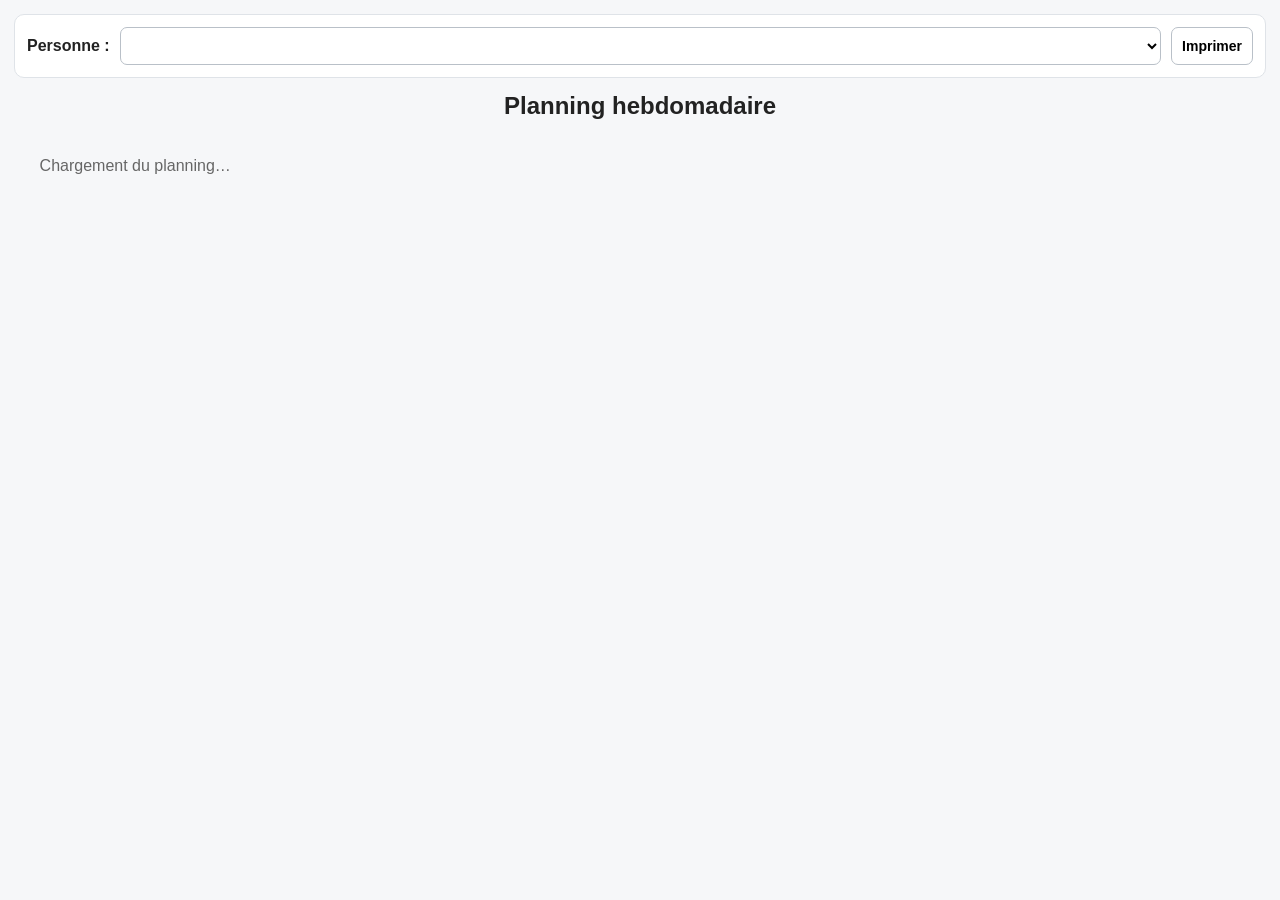
==== index.html @ efd630b8 "Add files via upload" ====
<!DOCTYPE html>
<html lang="fr">
<head>
  <meta charset="UTF-8">
  <meta name="viewport" content="width=device-width, initial-scale=1.0">
  <title>Semainier des activités</title>
  <script src="https://docs.getgrist.com/grist-plugin-api.js"></script>
  <style>
    :root {
      font-family: Inter, Arial, sans-serif;
      color: #222;
      background: #f6f7f9;
    }
    * { box-sizing: border-box; }
    body { margin: 0; padding: 14px; }
    .toolbar {
      display: flex; flex-wrap: wrap; align-items: center; gap: 10px;
      margin-bottom: 14px; padding: 12px; background: white;
      border: 1px solid #dfe3e8; border-radius: 10px;
    }
    .toolbar label { font-weight: 700; }
    select, button {
      min-height: 38px; padding: 7px 10px; border: 1px solid #b9c0c8;
      border-radius: 7px; background: white; font-size: 14px;
    }
    select { flex: 1; min-width: 220px; }
    button { cursor: pointer; font-weight: 600; }
    .name {
      margin: 0 0 12px; font-size: 24px; text-align: center;
    }
    .week {
      display: grid; grid-template-columns: repeat(5, minmax(180px, 1fr));
      gap: 10px; align-items: start;
    }
    .day {
      background: white; border: 1px solid #dfe3e8; border-radius: 10px;
      overflow: hidden; min-height: 220px;
    }
    .day h2 {
      margin: 0; padding: 11px; text-align: center; font-size: 17px;
      background: #e8edf3; border-bottom: 1px solid #d7dce2;
    }
    .items { padding: 9px; display: flex; flex-direction: column; gap: 8px; }
    .activity {
      border-left: 5px solid #555; background: #fafafa;
      border-radius: 7px; padding: 9px; box-shadow: 0 1px 2px rgba(0,0,0,.06);
    }
    .time { font-weight: 800; font-size: 14px; margin-bottom: 4px; }
    .title { font-size: 15px; font-weight: 700; margin-bottom: 5px; }
    .detail { font-size: 12px; color: #555; line-height: 1.4; }
    .empty { padding: 18px 8px; text-align: center; color: #888; font-style: italic; }
    .message { padding: 25px; text-align: center; color: #666; }
    @media (max-width: 1050px) {
      .week { grid-template-columns: repeat(2, minmax(220px, 1fr)); }
    }
    @media (max-width: 560px) {
      body { padding: 8px; }
      .week { grid-template-columns: 1fr; }
    }
    @media print {
      body { background: white; padding: 0; }
      .toolbar { display: none; }
      .week { grid-template-columns: repeat(5, 1fr); gap: 5px; }
      .day { break-inside: avoid; }
      .activity { box-shadow: none; }
      .name { font-size: 20px; }
    }
  </style>
</head>
<body>
  <div class="toolbar">
    <label for="personSelect">Personne :</label>
    <select id="personSelect"></select>
    <button id="printButton" type="button">Imprimer</button>
  </div>

  <h1 id="personName" class="name">Planning hebdomadaire</h1>
  <main id="week" class="week">
    <div class="message">Chargement du planning…</div>
  </main>

  <script>
    const DAYS = ["Lundi", "Mardi", "Mercredi", "Jeudi", "Vendredi"];
    let allRecords = [];

    const normalize = (value) => String(value ?? "").trim();
    const personValue = (record) => normalize(record.Personne);

    function minutes(value) {
      if (value === null || value === undefined || value === "") return 9999;
      if (typeof value === "number") {
        // Grist Time can arrive as seconds since midnight.
        return Math.floor(value / 60);
      }
      const match = String(value).match(/(\d{1,2})[:h](\d{2})/i);
      return match ? Number(match[1]) * 60 + Number(match[2]) : 9999;
    }

    function formatTime(value) {
      if (value === null || value === undefined || value === "") return "";
      if (typeof value === "number") {
        const totalMinutes = Math.floor(value / 60);
        const h = Math.floor(totalMinutes / 60);
        const m = totalMinutes % 60;
        return `${String(h).padStart(2,"0")}:${String(m).padStart(2,"0")}`;
      }
      return normalize(value).replace("h", ":");
    }

    function refreshPeople() {
      const select = document.getElementById("personSelect");
      const previous = select.value;
      const people = [...new Set(allRecords.map(personValue).filter(Boolean))]
        .sort((a, b) => a.localeCompare(b, "fr", {sensitivity: "base"}));

      select.innerHTML = "";
      people.forEach(person => {
        const option = document.createElement("option");
        option.value = person;
        option.textContent = person;
        select.appendChild(option);
      });

      if (people.includes(previous)) select.value = previous;
      else if (people.length) select.value = people[0];

      render();
    }

    function render() {
      const selected = document.getElementById("personSelect").value;
      const week = document.getElementById("week");
      document.getElementById("personName").textContent =
        selected ? `Planning hebdomadaire – ${selected}` : "Planning hebdomadaire";

      if (!selected) {
        week.innerHTML = '<div class="message">Aucune personne trouvée. Vérifiez le paramétrage des colonnes.</div>';
        return;
      }

      const records = allRecords.filter(r => personValue(r) === selected);
      week.innerHTML = "";

      DAYS.forEach(dayName => {
        const day = document.createElement("section");
        day.className = "day";

        const heading = document.createElement("h2");
        heading.textContent = dayName;
        day.appendChild(heading);

        const items = document.createElement("div");
        items.className = "items";

        const dayRecords = records
          .filter(r => normalize(r.Jour).toLowerCase() === dayName.toLowerCase())
          .sort((a, b) => minutes(a.Debut) - minutes(b.Debut));

        if (!dayRecords.length) {
          const empty = document.createElement("div");
          empty.className = "empty";
          empty.textContent = "Aucune activité";
          items.appendChild(empty);
        } else {
          dayRecords.forEach(r => {
            const card = document.createElement("article");
            card.className = "activity";
            if (normalize(r.Couleur)) card.style.borderLeftColor = normalize(r.Couleur);

            const start = formatTime(r.Debut);
            const end = formatTime(r.Fin);
            const timeText = start && end ? `${start} – ${end}` : (start || end);

            const time = document.createElement("div");
            time.className = "time";
            time.textContent = timeText || "Horaire non renseigné";

            const title = document.createElement("div");
            title.className = "title";
            title.textContent = normalize(r.Activite) || "Activité";

            card.appendChild(time);
            card.appendChild(title);

            const details = [];
            if (normalize(r.Salle)) details.push(`Salle : ${normalize(r.Salle)}`);
            if (normalize(r.Professionnel)) details.push(`Avec : ${normalize(r.Professionnel)}`);
            if (normalize(r.Notes)) details.push(normalize(r.Notes));

            if (details.length) {
              const detail = document.createElement("div");
              detail.className = "detail";
              detail.innerHTML = details.map(x => `<div>${escapeHtml(x)}</div>`).join("");
              card.appendChild(detail);
            }
            items.appendChild(card);
          });
        }

        day.appendChild(items);
        week.appendChild(day);
      });
    }

    function escapeHtml(text) {
      const div = document.createElement("div");
      div.textContent = text;
      return div.innerHTML;
    }

    document.getElementById("personSelect").addEventListener("change", render);
    document.getElementById("printButton").addEventListener("click", () => window.print());

    grist.ready({
      requiredAccess: "read table",
      columns: [
        {name: "Personne", title: "Personne", type: "Any"},
        {name: "Jour", title: "Jour", type: "Text"},
        {name: "Debut", title: "Heure de début", type: "Any"},
        {name: "Fin", title: "Heure de fin", type: "Any", optional: true},
        {name: "Activite", title: "Activité", type: "Any"},
        {name: "Salle", title: "Salle", type: "Any", optional: true},
        {name: "Professionnel", title: "Professionnel", type: "Any", optional: true},
        {name: "Couleur", title: "Couleur", type: "Text", optional: true},
        {name: "Notes", title: "Notes", type: "Text", optional: true}
      ]
    });

    grist.onRecords((records) => {
      allRecords = records || [];
      refreshPeople();
    }, {mapping: true});
  </script>
</body>
</html>
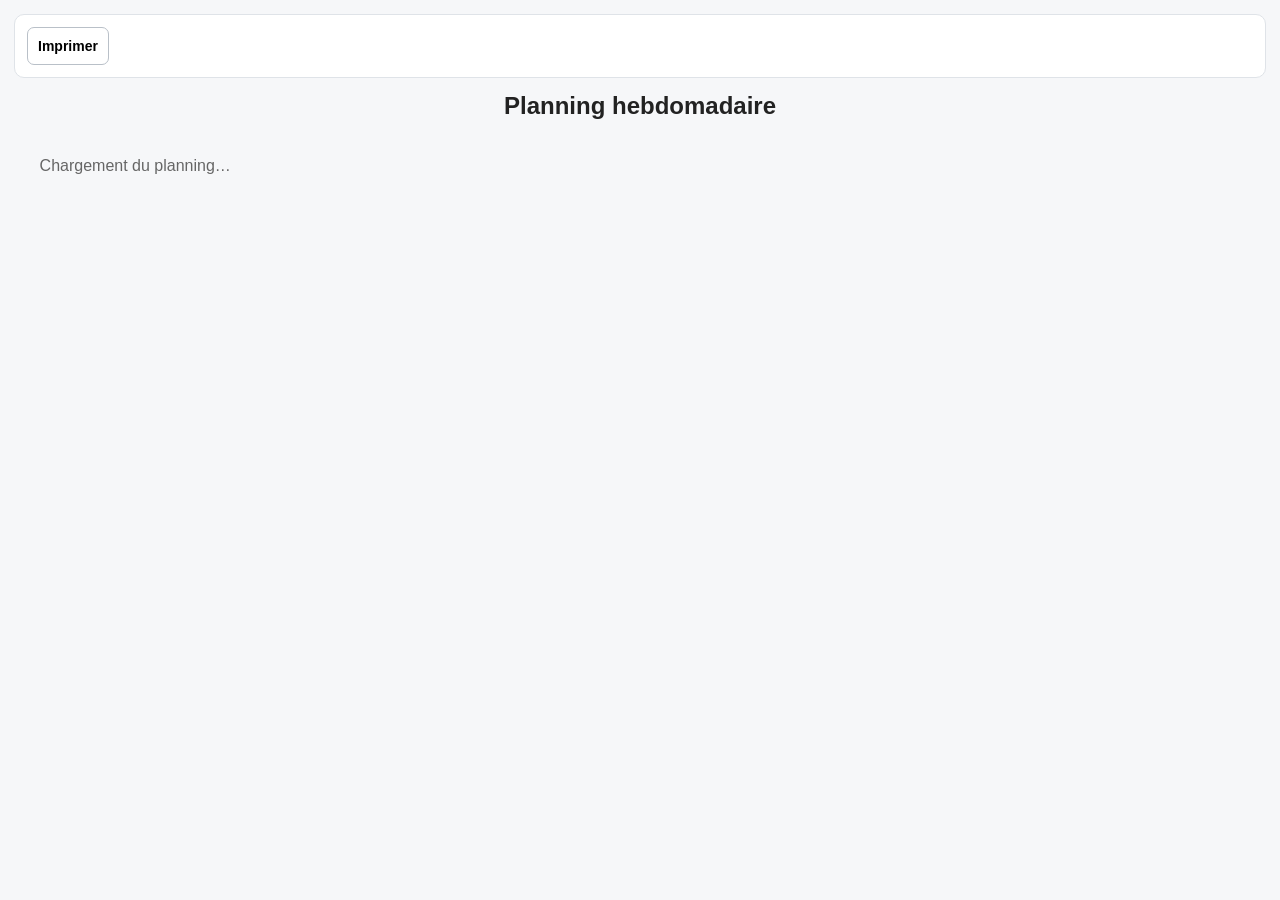
==== commit ba1b688d: "Remove person selection dropdown from index.html Removed the person selection dropdown from the tool" ====
--- a/index.html
+++ b/index.html
@@ -4,73 +4,12 @@
   <meta charset="UTF-8">
   <meta name="viewport" content="width=device-width, initial-scale=1.0">
   <title>Semainier des activités</title>
+  <link rel="stylesheet" href="style.css">
   <script src="https://docs.getgrist.com/grist-plugin-api.js"></script>
-  <style>
-    :root {
-      font-family: Inter, Arial, sans-serif;
-      color: #222;
-      background: #f6f7f9;
-    }
-    * { box-sizing: border-box; }
-    body { margin: 0; padding: 14px; }
-    .toolbar {
-      display: flex; flex-wrap: wrap; align-items: center; gap: 10px;
-      margin-bottom: 14px; padding: 12px; background: white;
-      border: 1px solid #dfe3e8; border-radius: 10px;
-    }
-    .toolbar label { font-weight: 700; }
-    select, button {
-      min-height: 38px; padding: 7px 10px; border: 1px solid #b9c0c8;
-      border-radius: 7px; background: white; font-size: 14px;
-    }
-    select { flex: 1; min-width: 220px; }
-    button { cursor: pointer; font-weight: 600; }
-    .name {
-      margin: 0 0 12px; font-size: 24px; text-align: center;
-    }
-    .week {
-      display: grid; grid-template-columns: repeat(5, minmax(180px, 1fr));
-      gap: 10px; align-items: start;
-    }
-    .day {
-      background: white; border: 1px solid #dfe3e8; border-radius: 10px;
-      overflow: hidden; min-height: 220px;
-    }
-    .day h2 {
-      margin: 0; padding: 11px; text-align: center; font-size: 17px;
-      background: #e8edf3; border-bottom: 1px solid #d7dce2;
-    }
-    .items { padding: 9px; display: flex; flex-direction: column; gap: 8px; }
-    .activity {
-      border-left: 5px solid #555; background: #fafafa;
-      border-radius: 7px; padding: 9px; box-shadow: 0 1px 2px rgba(0,0,0,.06);
-    }
-    .time { font-weight: 800; font-size: 14px; margin-bottom: 4px; }
-    .title { font-size: 15px; font-weight: 700; margin-bottom: 5px; }
-    .detail { font-size: 12px; color: #555; line-height: 1.4; }
-    .empty { padding: 18px 8px; text-align: center; color: #888; font-style: italic; }
-    .message { padding: 25px; text-align: center; color: #666; }
-    @media (max-width: 1050px) {
-      .week { grid-template-columns: repeat(2, minmax(220px, 1fr)); }
-    }
-    @media (max-width: 560px) {
-      body { padding: 8px; }
-      .week { grid-template-columns: 1fr; }
-    }
-    @media print {
-      body { background: white; padding: 0; }
-      .toolbar { display: none; }
-      .week { grid-template-columns: repeat(5, 1fr); gap: 5px; }
-      .day { break-inside: avoid; }
-      .activity { box-shadow: none; }
-      .name { font-size: 20px; }
-    }
-  </style>
 </head>
 <body>
   <div class="toolbar">
-    <label for="personSelect">Personne :</label>
-    <select id="personSelect"></select>
+
     <button id="printButton" type="button">Imprimer</button>
   </div>
 
@@ -79,157 +18,6 @@
     <div class="message">Chargement du planning…</div>
   </main>
 
-  <script>
-    const DAYS = ["Lundi", "Mardi", "Mercredi", "Jeudi", "Vendredi"];
-    let allRecords = [];
-
-    const normalize = (value) => String(value ?? "").trim();
-    const personValue = (record) => normalize(record.Personne);
-
-    function minutes(value) {
-      if (value === null || value === undefined || value === "") return 9999;
-      if (typeof value === "number") {
-        // Grist Time can arrive as seconds since midnight.
-        return Math.floor(value / 60);
-      }
-      const match = String(value).match(/(\d{1,2})[:h](\d{2})/i);
-      return match ? Number(match[1]) * 60 + Number(match[2]) : 9999;
-    }
-
-    function formatTime(value) {
-      if (value === null || value === undefined || value === "") return "";
-      if (typeof value === "number") {
-        const totalMinutes = Math.floor(value / 60);
-        const h = Math.floor(totalMinutes / 60);
-        const m = totalMinutes % 60;
-        return `${String(h).padStart(2,"0")}:${String(m).padStart(2,"0")}`;
-      }
-      return normalize(value).replace("h", ":");
-    }
-
-    function refreshPeople() {
-      const select = document.getElementById("personSelect");
-      const previous = select.value;
-      const people = [...new Set(allRecords.map(personValue).filter(Boolean))]
-        .sort((a, b) => a.localeCompare(b, "fr", {sensitivity: "base"}));
-
-      select.innerHTML = "";
-      people.forEach(person => {
-        const option = document.createElement("option");
-        option.value = person;
-        option.textContent = person;
-        select.appendChild(option);
-      });
-
-      if (people.includes(previous)) select.value = previous;
-      else if (people.length) select.value = people[0];
-
-      render();
-    }
-
-    function render() {
-      const selected = document.getElementById("personSelect").value;
-      const week = document.getElementById("week");
-      document.getElementById("personName").textContent =
-        selected ? `Planning hebdomadaire – ${selected}` : "Planning hebdomadaire";
-
-      if (!selected) {
-        week.innerHTML = '<div class="message">Aucune personne trouvée. Vérifiez le paramétrage des colonnes.</div>';
-        return;
-      }
-
-      const records = allRecords.filter(r => personValue(r) === selected);
-      week.innerHTML = "";
-
-      DAYS.forEach(dayName => {
-        const day = document.createElement("section");
-        day.className = "day";
-
-        const heading = document.createElement("h2");
-        heading.textContent = dayName;
-        day.appendChild(heading);
-
-        const items = document.createElement("div");
-        items.className = "items";
-
-        const dayRecords = records
-          .filter(r => normalize(r.Jour).toLowerCase() === dayName.toLowerCase())
-          .sort((a, b) => minutes(a.Debut) - minutes(b.Debut));
-
-        if (!dayRecords.length) {
-          const empty = document.createElement("div");
-          empty.className = "empty";
-          empty.textContent = "Aucune activité";
-          items.appendChild(empty);
-        } else {
-          dayRecords.forEach(r => {
-            const card = document.createElement("article");
-            card.className = "activity";
-            if (normalize(r.Couleur)) card.style.borderLeftColor = normalize(r.Couleur);
-
-            const start = formatTime(r.Debut);
-            const end = formatTime(r.Fin);
-            const timeText = start && end ? `${start} – ${end}` : (start || end);
-
-            const time = document.createElement("div");
-            time.className = "time";
-            time.textContent = timeText || "Horaire non renseigné";
-
-            const title = document.createElement("div");
-            title.className = "title";
-            title.textContent = normalize(r.Activite) || "Activité";
-
-            card.appendChild(time);
-            card.appendChild(title);
-
-            const details = [];
-            if (normalize(r.Salle)) details.push(`Salle : ${normalize(r.Salle)}`);
-            if (normalize(r.Professionnel)) details.push(`Avec : ${normalize(r.Professionnel)}`);
-            if (normalize(r.Notes)) details.push(normalize(r.Notes));
-
-            if (details.length) {
-              const detail = document.createElement("div");
-              detail.className = "detail";
-              detail.innerHTML = details.map(x => `<div>${escapeHtml(x)}</div>`).join("");
-              card.appendChild(detail);
-            }
-            items.appendChild(card);
-          });
-        }
-
-        day.appendChild(items);
-        week.appendChild(day);
-      });
-    }
-
-    function escapeHtml(text) {
-      const div = document.createElement("div");
-      div.textContent = text;
-      return div.innerHTML;
-    }
-
-    document.getElementById("personSelect").addEventListener("change", render);
-    document.getElementById("printButton").addEventListener("click", () => window.print());
-
-    grist.ready({
-      requiredAccess: "read table",
-      columns: [
-        {name: "Personne", title: "Personne", type: "Any"},
-        {name: "Jour", title: "Jour", type: "Text"},
-        {name: "Debut", title: "Heure de début", type: "Any"},
-        {name: "Fin", title: "Heure de fin", type: "Any", optional: true},
-        {name: "Activite", title: "Activité", type: "Any"},
-        {name: "Salle", title: "Salle", type: "Any", optional: true},
-        {name: "Professionnel", title: "Professionnel", type: "Any", optional: true},
-        {name: "Couleur", title: "Couleur", type: "Text", optional: true},
-        {name: "Notes", title: "Notes", type: "Text", optional: true}
-      ]
-    });
-
-    grist.onRecords((records) => {
-      allRecords = records || [];
-      refreshPeople();
-    }, {mapping: true});
-  </script>
+  <script src="script.js"></script>
 </body>
 </html>
--- a/style.css
+++ b/style.css
@@ -0,0 +1,82 @@
+:root {
+  font-family: Inter, Arial, sans-serif;
+  color: #222;
+  background: #f6f7f9;
+}
+
+* { box-sizing: border-box; }
+
+body { margin: 0; padding: 14px; }
+
+.toolbar {
+  display: flex; flex-wrap: wrap; align-items: center; gap: 10px;
+  margin-bottom: 14px; padding: 12px; background: white;
+  border: 1px solid #dfe3e8; border-radius: 10px;
+}
+
+.toolbar label { font-weight: 700; }
+
+select, button {
+  min-height: 38px; padding: 7px 10px; border: 1px solid #b9c0c8;
+  border-radius: 7px; background: white; font-size: 14px;
+}
+
+select { flex: 1; min-width: 220px; }
+
+button { cursor: pointer; font-weight: 600; }
+
+.name {
+  margin: 0 0 12px; font-size: 24px; text-align: center;
+}
+
+.week {
+  display: grid; grid-template-columns: repeat(5, minmax(180px, 1fr));
+  gap: 10px; align-items: start;
+}
+
+.day {
+  background: white; border: 1px solid #dfe3e8; border-radius: 10px;
+  overflow: hidden; min-height: 220px;
+}
+
+.day h2 {
+  margin: 0; padding: 11px; text-align: center; font-size: 17px;
+  background: #e8edf3; border-bottom: 1px solid #d7dce2;
+}
+
+.items { padding: 9px; display: flex; flex-direction: column; gap: 8px; }
+
+.activity {
+  border: 2px solid #555;
+  background: #fafafa;
+  border-radius: 7px; padding: 9px;
+  box-shadow: 0 1px 2px rgba(0,0,0,.06);
+}
+
+.time { font-weight: 800; font-size: 14px; margin-bottom: 4px; }
+
+.title { font-size: 15px; font-weight: 700; margin-bottom: 5px; }
+
+.detail { font-size: 12px; color: #555; line-height: 1.4; }
+
+.empty { padding: 18px 8px; text-align: center; color: #888; font-style: italic; }
+
+.message { padding: 25px; text-align: center; color: #666; }
+
+@media (max-width: 1050px) {
+  .week { grid-template-columns: repeat(2, minmax(220px, 1fr)); }
+}
+
+@media (max-width: 560px) {
+  body { padding: 8px; }
+  .week { grid-template-columns: 1fr; }
+}
+
+@media print {
+  body { background: white; padding: 0; }
+  .toolbar { display: none; }
+  .week { grid-template-columns: repeat(5, 1fr); gap: 5px; }
+  .day { break-inside: avoid; }
+  .activity { box-shadow: none; }
+  .name { font-size: 20px; }
+}
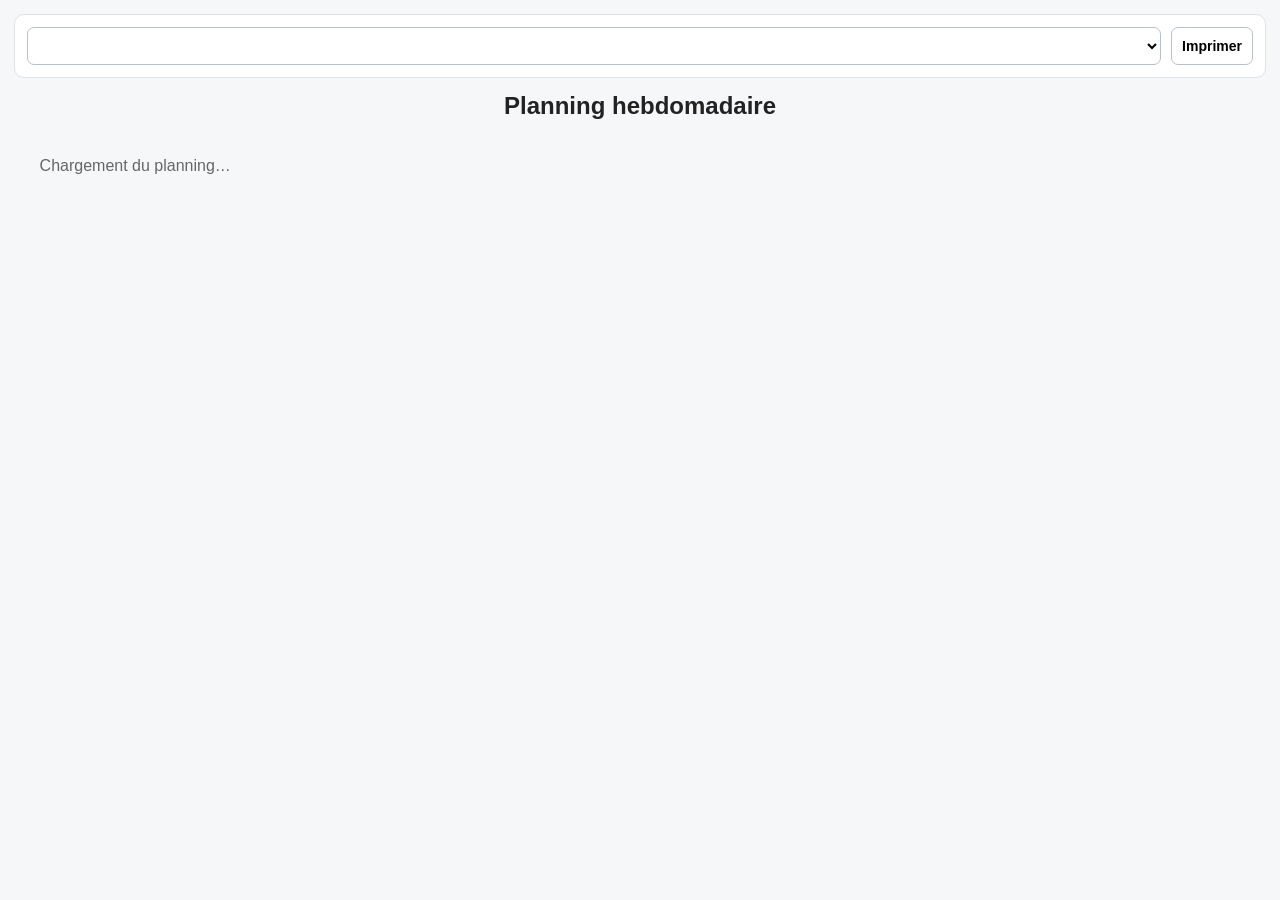
==== commit 869a37ca: "Add personSelect dropdown to toolbar" ====
--- a/index.html
+++ b/index.html
@@ -9,7 +9,7 @@
 </head>
 <body>
   <div class="toolbar">
-
+    <select id="personSelect"></select>
     <button id="printButton" type="button">Imprimer</button>
   </div>
 
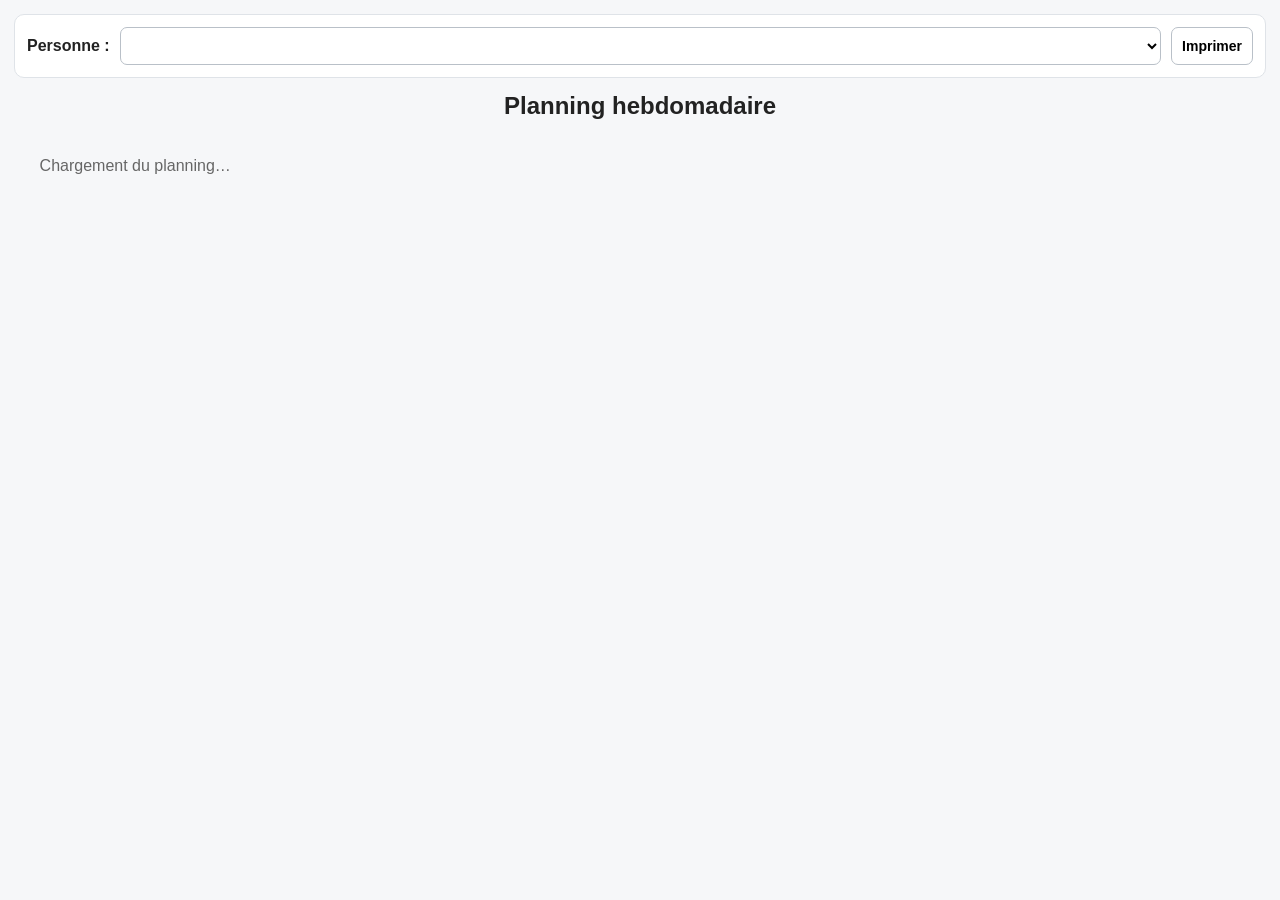
==== commit f9a113e9: "Add label for person selection dropdown Added a label for the person selection dropdown and adjusted" ====
--- a/index.html
+++ b/index.html
@@ -9,7 +9,8 @@
 </head>
 <body>
   <div class="toolbar">
-    <select id="personSelect"></select>
+    <label for="personSelect">Personne :</label>
+    <select class="visibility: hidden;" id="personSelect"></select>
     <button id="printButton" type="button">Imprimer</button>
   </div>
 
